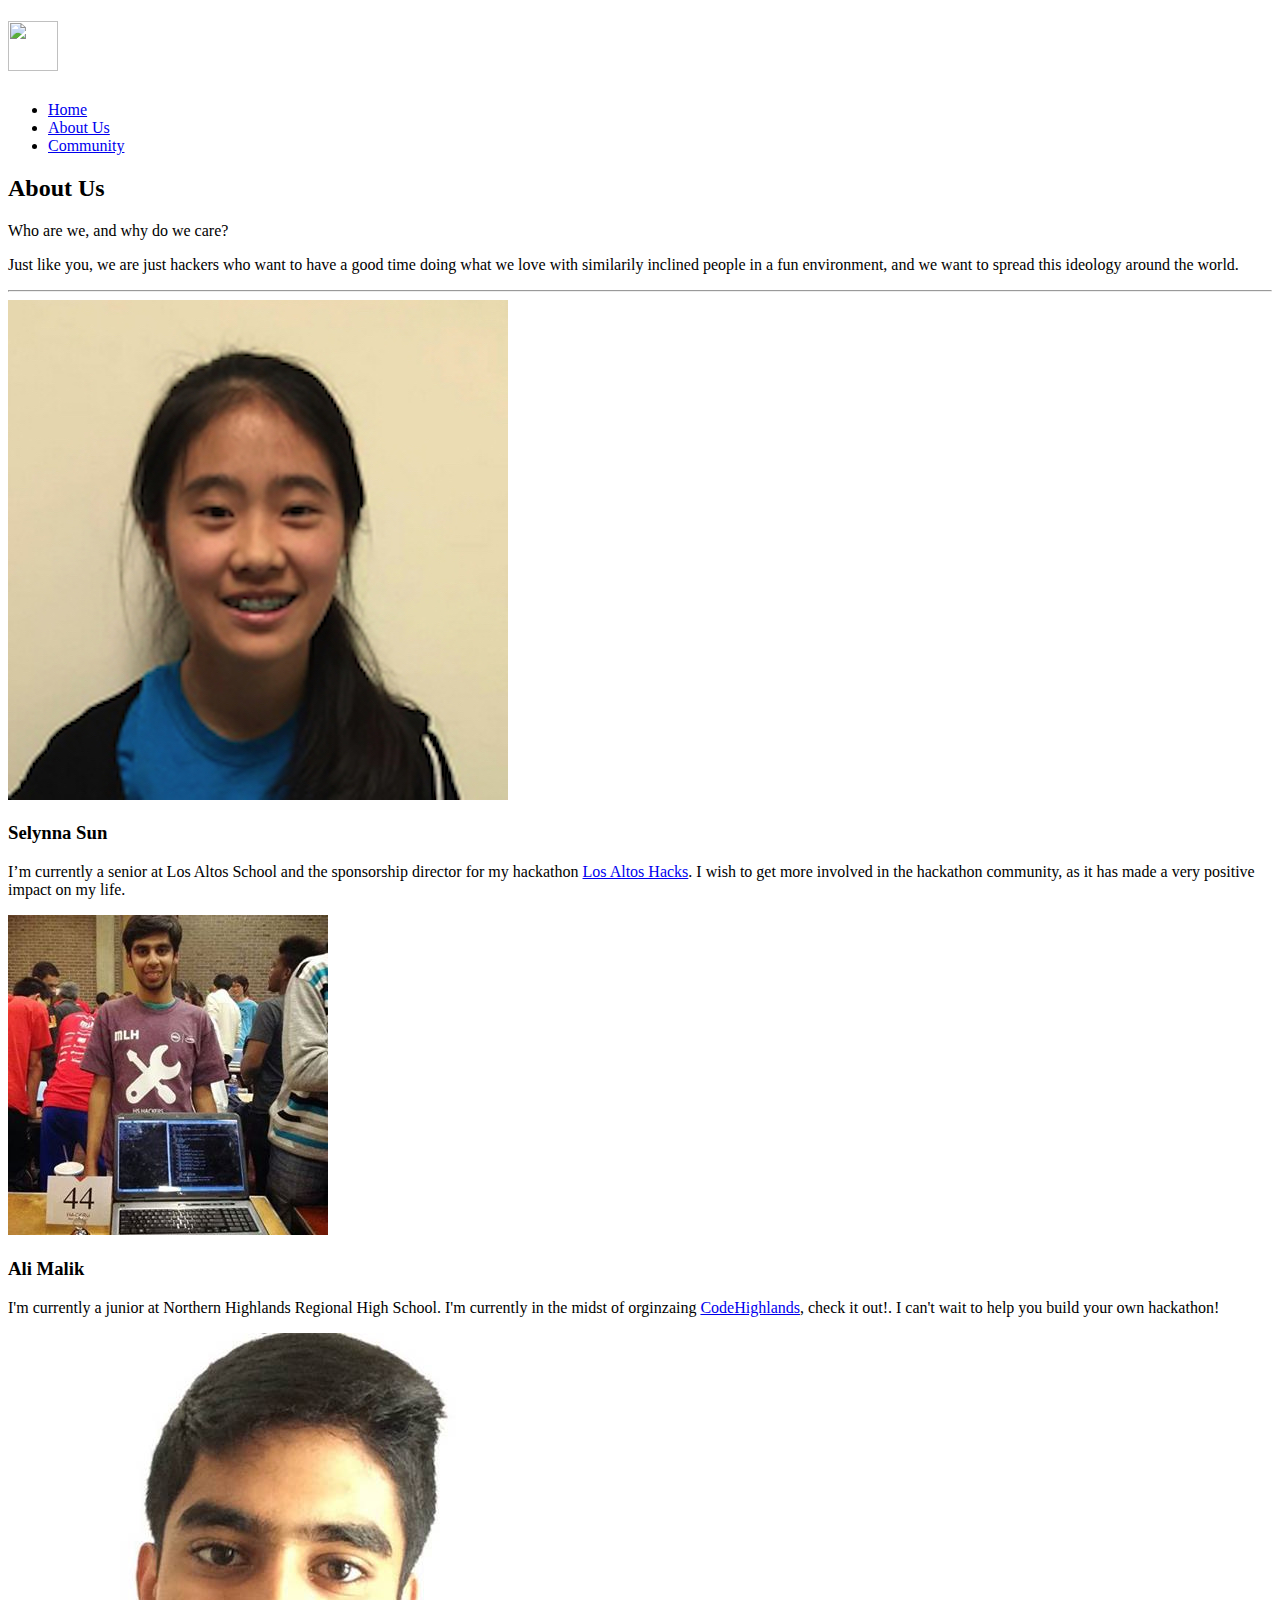
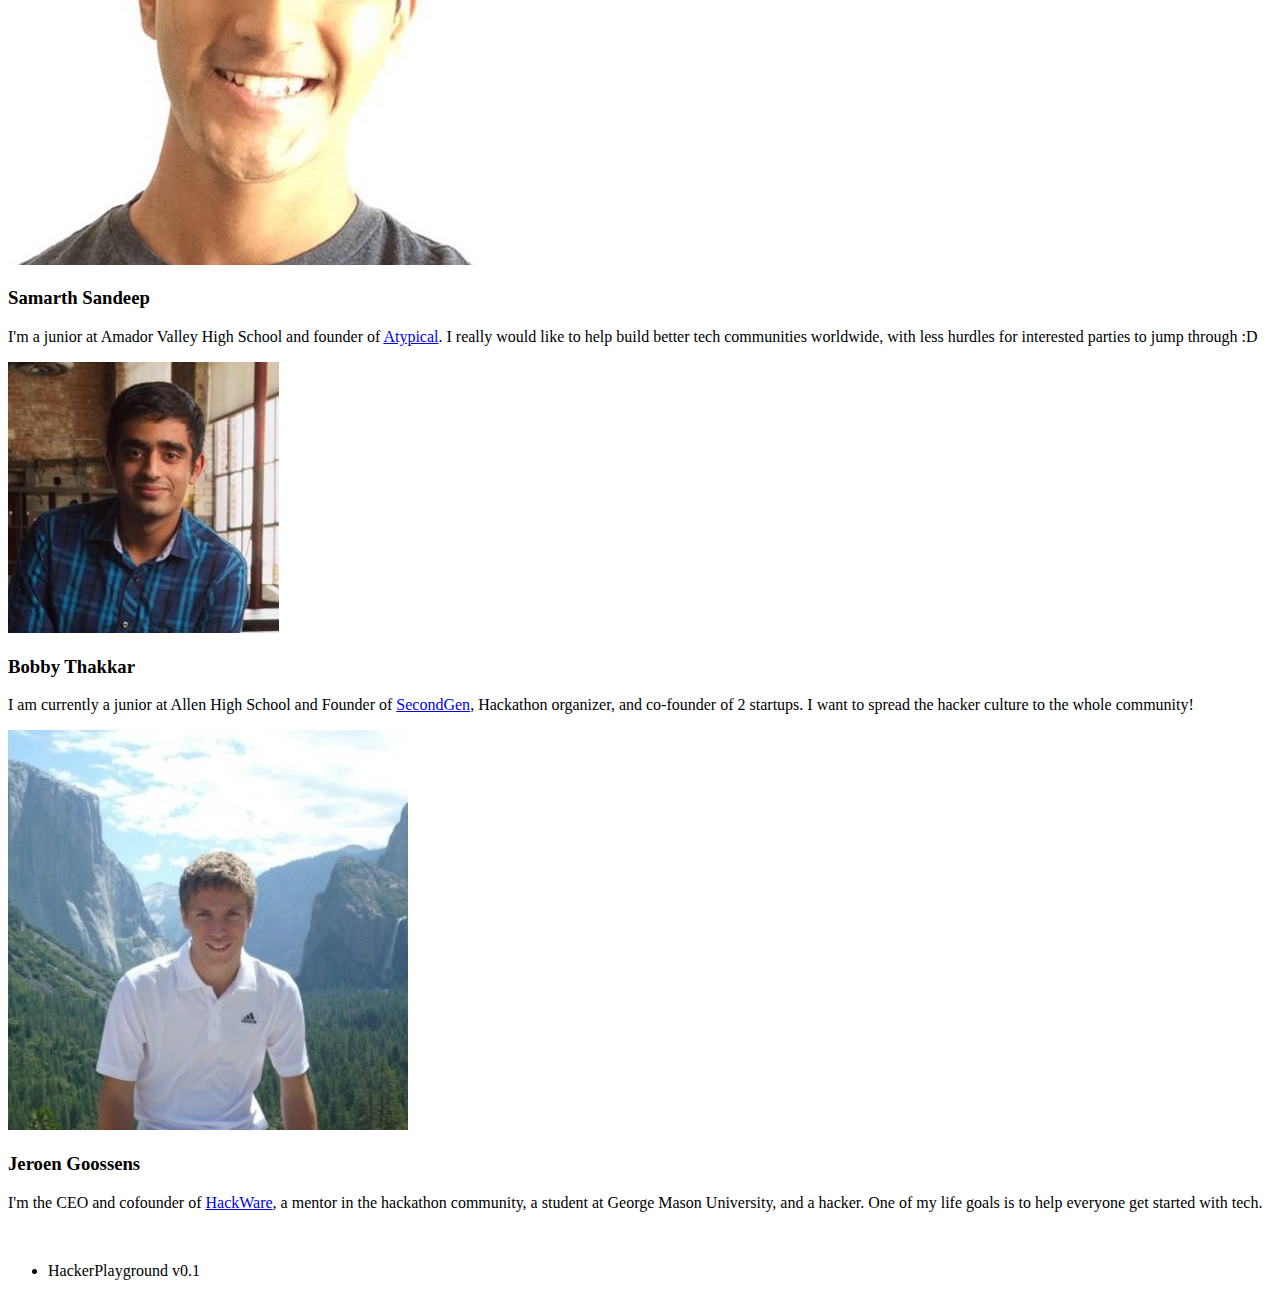
==== aboutus.html @ e45240cf "added aboutus page" ====
<!DOCTYPE HTML>
<!--
	Landed by HTML5 UP
	html5up.net | @n33co
	Free for personal and commercial use under the CCA 3.0 license (html5up.net/license)
-->
<html>
	<head>
		<title>HackerPlayground</title>
		<meta charset="utf-8" />
		<meta name="viewport" content="width=device-width, initial-scale=1" />
		<!--[if lte IE 8]><script src="assets/js/ie/html5shiv.js"></script><![endif]-->
		<link rel="stylesheet" href="assets/css/main.css" />
		<!--[if lte IE 9]><link rel="stylesheet" href="assets/css/ie9.css" /><![endif]-->
		<!--[if lte IE 8]><link rel="stylesheet" href="assets/css/ie8.css" /><![endif]-->
	</head>
	<body>
		<div id="page-wrapper">

			<!-- Header -->
				<header id="header">
					<h1 id="logo"><a href="index.html"><img src="hackerplaygroundlogo.jpg" height="50" width="50"></a></h1>
					<nav id="nav">
						<ul>
							<li><a href="index.html">Home</a></li>
							<li>
								<a href="#">About Us</a>
							<!-- 	<ul>
									<li><a href="left-sidebar.html">Left Sidebar</a></li>
									<li><a href="right-sidebar.html">Right Sidebar</a></li>
									<li><a href="no-sidebar.html">No Sidebar</a></li>
									<li>
										<a href="#">Submenu</a>
										<ul>
											<li><a href="#">Option 1</a></li>
											<li><a href="#">Option 2</a></li>
											<li><a href="#">Option 3</a></li>
											<li><a href="#">Option 4</a></li>
										</ul>
									</li>
								</ul>
							</li> -->
							<li><a href="community.html">Community</a></li>
<!-- 							<li><a href="#" class="button special">Sign Up</a></li>
 -->						</ul>
					</nav>
				</header>

			<!-- Main -->
				<div id="main" class="wrapper style1">
					<div class="container">
						<header class="major">
							<h2> About Us</h2>
							<p> Who are we, and why do we care?</p>
						</header>
						<div class="row 150%">
							<div class="center">
							<div class="col center">

								<!-- Sidebar -->
									<section id="sidebar">
										<section>
											<p>Just like you, we are just hackers who want to have a good time doing what we love with similarily inclined people in a fun environment, and we want to spread this ideology around the world.</p>
											<!-- <footer>
												<ul class="actions">
													<li><a href="#" class="button">Learn More</a></li>
												</ul>
											</footer> -->
										</section>
										<hr />

										<!-- <section>
											<a href="#" class="image fit"><img src="images/pic06.jpg" alt="" /></a>
											<h3>Amet Lorem Tempus</h3>
											<p>Sed tristique purus vitae volutpat commodo suscipit amet sed nibh. Proin a ullamcorper sed blandit. Sed tristique purus vitae volutpat commodo suscipit ullamcorper sed blandit lorem ipsum dolore.</p>
											<footer>
												<ul class="actions">
													<li><a href="#" class="button">Learn More</a></li>
												</ul>
											</footer>
										</section> -->

									</section>

							</div>
						</div>
							<div class="4u 12u$(medium)">

								<!-- Sidebar -->
						

							</div>

						</div>
							<div class="row">
								<div class="2u 12u$(medium)">
								<section>
											<a href="#" class="image fit"><img src="sely.jpg" alt="" /></a>
											<h3>Selynna Sun</h3>
											<p>I’m currently a senior at Los Altos School and the sponsorship director for my hackathon <a href="http://losaltoshacks.com" target="_blank"> Los Altos Hacks</a>.  I wish to get more involved in the hackathon community, as it has made a very positive impact on my life.</p>
										
										</section>
									</div>
											<div class="2u 12u$(medium)">
								<section>
											<a href="#" class="image fit"><img src="ali.jpg" alt="" /></a>
											<h3>Ali Malik</h3>
											<p>I'm currently a junior at Northern Highlands Regional High School. I'm currently in the midst of orginzaing <a href="http://codehighlands.github.io"target="blank"> CodeHighlands</a>, check it out!. I can't wait to help you build your own hackathon!</p>
										
										</section>
									</div>
										<div class="2u 12u$(medium)">
								<section>
											<a href="#" class="image fit"><img src="samarth.jpg" alt="" /></a>
											<h3>Samarth Sandeep</h3>
											<p>I'm a junior at Amador Valley High School and founder of <a href="http://hackatypical.me" target="_blank"> Atypical</a>. I really would like to help build better tech communities worldwide, with less hurdles for interested parties to jump through :D</p>
									
										</section>
									</div>
										<div class="2u 12u$(medium)">
								<section>
											<a href="#" class="image fit"><img src="Bobby.jpg" alt="" /></a>
											<h3>Bobby Thakkar</h3>
I am currently a junior at Allen High School and Founder of <a href="http://secondgen.org" target="_blank">SecondGen</a>, Hackathon organizer, and co-founder of 2 startups. I want to spread the hacker culture to the whole community!</p>
											
										</section>
									</div>
										<div class="2u 12u$(medium)">
								<section>
											<a href="#" class="image fit"><img src="jeroen.jpg" alt="" /></a>
											<h3>Jeroen Goossens</h3>
											<p>
											 I'm the CEO and cofounder of <a href="http://hackware.io " target="_blank">HackWare</a>, a mentor in the hackathon community, a student at George Mason University, and a hacker. One of my life goals is to help everyone get started with tech.</p>
										
										</section>

										
									</div>

	<div class="2u 12u$(medium)">
								<section>
											<a href="#" class="image fit"><img src="hackerplaygroundlogo.jpg" alt="" /></a><br>
<!-- 											<a href="#" class="image fit"><img src="hackerplaygroundlogo.jpg" alt="" /></a>
										<!-- 	<h3>Jeroen Goossens</h3>
											<p>Sed tristique purus vitae volutpat commodo suscipit amet sed nibh. Proin a ullamcorper sed blandit. Sed tristique purus vitae volutpat commodo suscipit ullamcorper sed blandit lorem ipsum dolore.</p>
										 -->
										</section>
										
										
									</div>



								</div>

							<div class="8u$ 12u$(medium) important(medium)">

								<!-- Content -->
									<section id="content">
<!-- 										<a href="#" class="image fit"><img src="images/pic05.jpg" alt="" /></a>
 -->									<!-- 	<h3>Dolore Amet Consequat</h3>
										<p>Aliquam massa urna, imperdiet sit amet mi non, bibendum euismod est. Curabitur mi justo, tincidunt vel eros ullamcorper, porta cursus justo. Cras vel neque eros. Vestibulum diam quam, mollis at magna consectetur non, malesuada quis augue. Morbi tincidunt pretium interdum est. Curabitur mi justo, tincidunt vel eros ullamcorper, porta cursus justo. Cras vel neque eros. Vestibulum diam.</p>
										<p>Vestibulum diam quam, mollis at consectetur non, malesuada quis augue. Morbi tincidunt pretium interdum. Morbi mattis elementum orci, nec dictum porta cursus justo. Quisque ultricies lorem in ligula condimentum, et egestas turpis sagittis. Cras ac nunc urna. Nullam eget lobortis purus. Phasellus vitae tortor non est placerat tristique.</p>
										<h3>Sed Magna Ornare</h3>
										<p>In vestibulum massa quis arcu lobortis tempus. Nam pretium arcu in odio vulputate luctus. Suspendisse euismod lorem eget lacinia fringilla. Sed sed felis justo. Nunc sodales elit in laoreet aliquam. Nam gravida, nisl sit amet iaculis porttitor, risus nisi rutrum metus.</p>
										<ul>
											<li>Faucibus orci lobortis ac adipiscing integer.</li>
											<li>Col accumsan arcu mi aliquet placerat.</li>
											<li>Lobortis vestibulum ut magna tempor massa nascetur.</li>
											<li>Blandit massa non blandit tempor interdum.</li>
											<li>Lacinia mattis arcu nascetur lobortis.</li>
										</ul> -->
									</section>

							</div>
						</div>
					</div>
				</div>

			<!-- Footer -->
							<footer id="footer">
					<!-- <ul class="icons">
						<li><a href="#" class="icon alt fa-twitter"><span class="label">Twitter</span></a></li>
						<li><a href="#" class="icon alt fa-facebook"><span class="label">Facebook</span></a></li>
						<li><a href="#" class="icon alt fa-linkedin"><span class="label">LinkedIn</span></a></li>
						<li><a href="#" class="icon alt fa-instagram"><span class="label">Instagram</span></a></li>
						<li><a href="#" class="icon alt fa-github"><span class="label">GitHub</span></a></li>
						<li><a href="#" class="icon alt fa-envelope"><span class="label">Email</span></a></li>
					</ul> -->
					<ul class="copyright">
						<li>HackerPlayground v0.1</a></li>
					</ul>
				</footer>
		</div>

		<!-- Scripts -->
			<script src="assets/js/jquery.min.js"></script>
			<script src="assets/js/jquery.scrolly.min.js"></script>
			<script src="assets/js/jquery.dropotron.min.js"></script>
			<script src="assets/js/jquery.scrollex.min.js"></script>
			<script src="assets/js/skel.min.js"></script>
			<script src="assets/js/util.js"></script>
			<!--[if lte IE 8]><script src="assets/js/ie/respond.min.js"></script><![endif]-->
			<script src="assets/js/main.js"></script>

	</body>
</html>
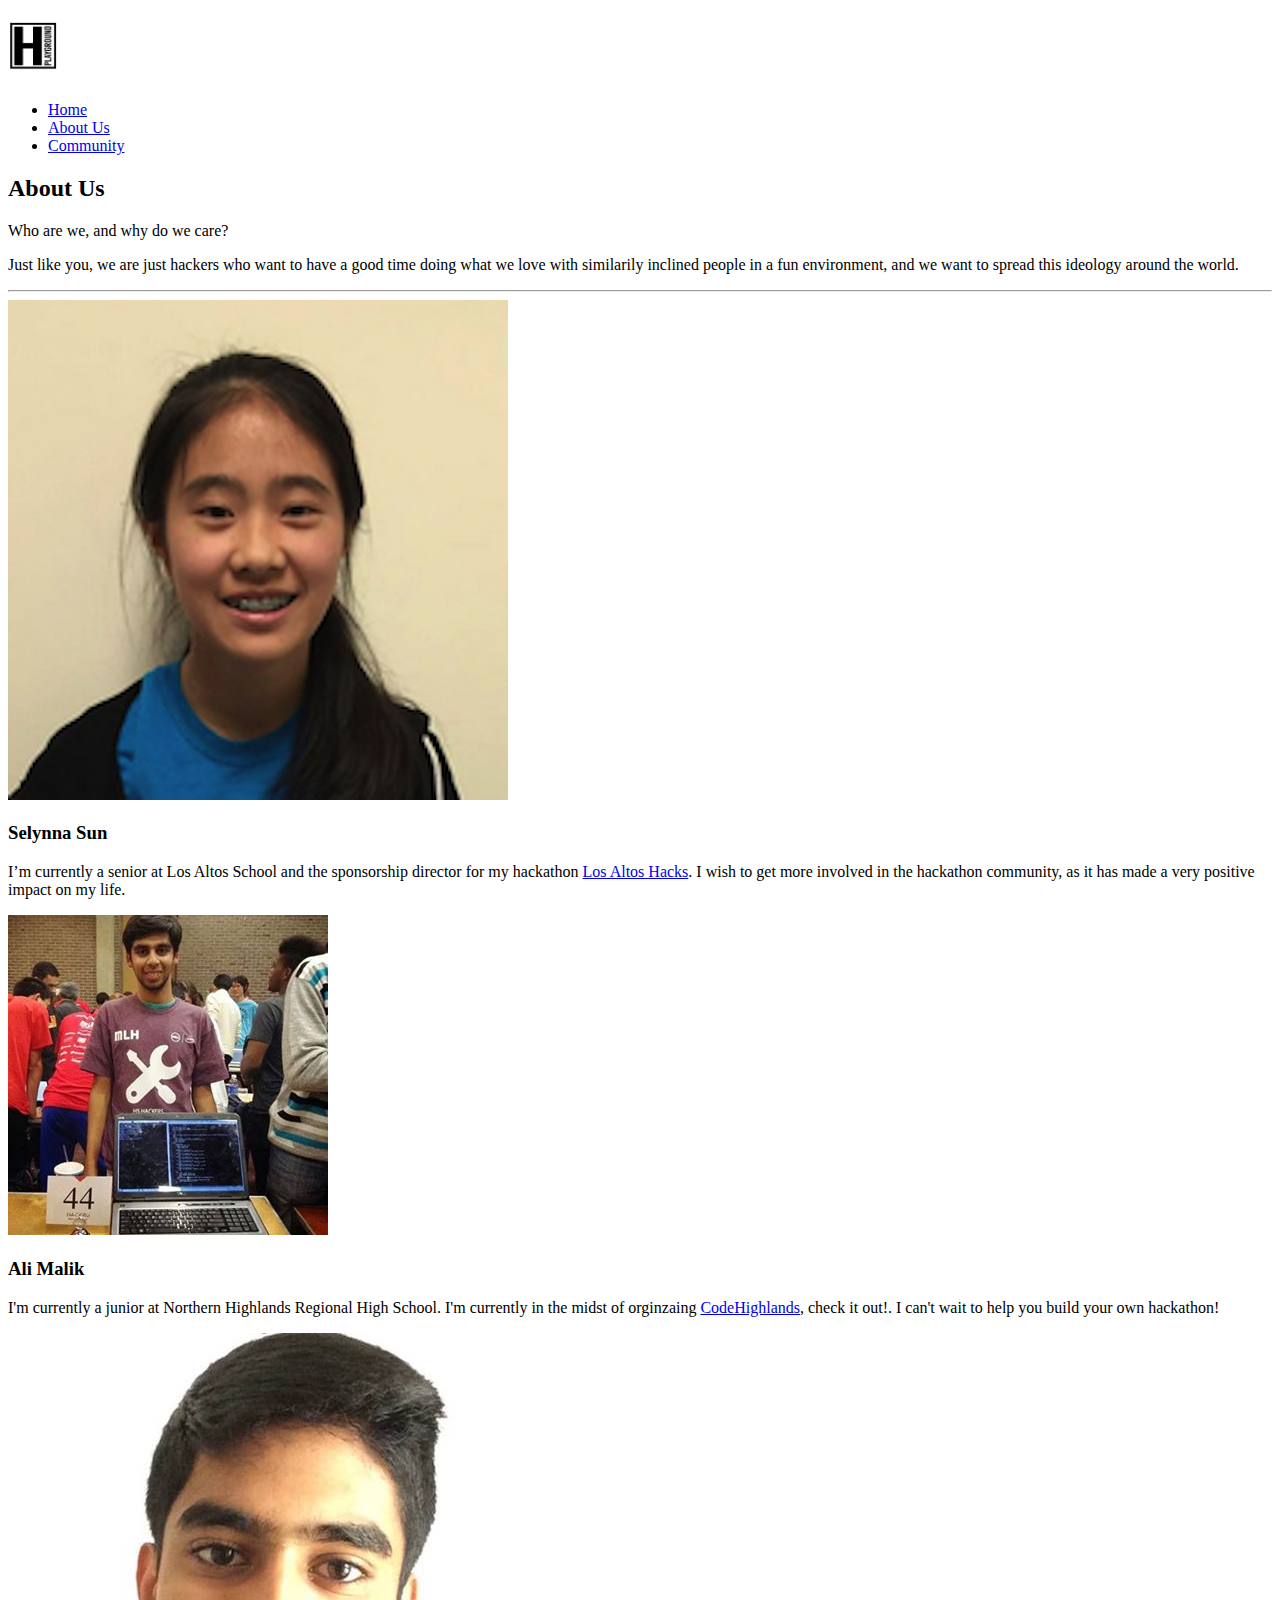
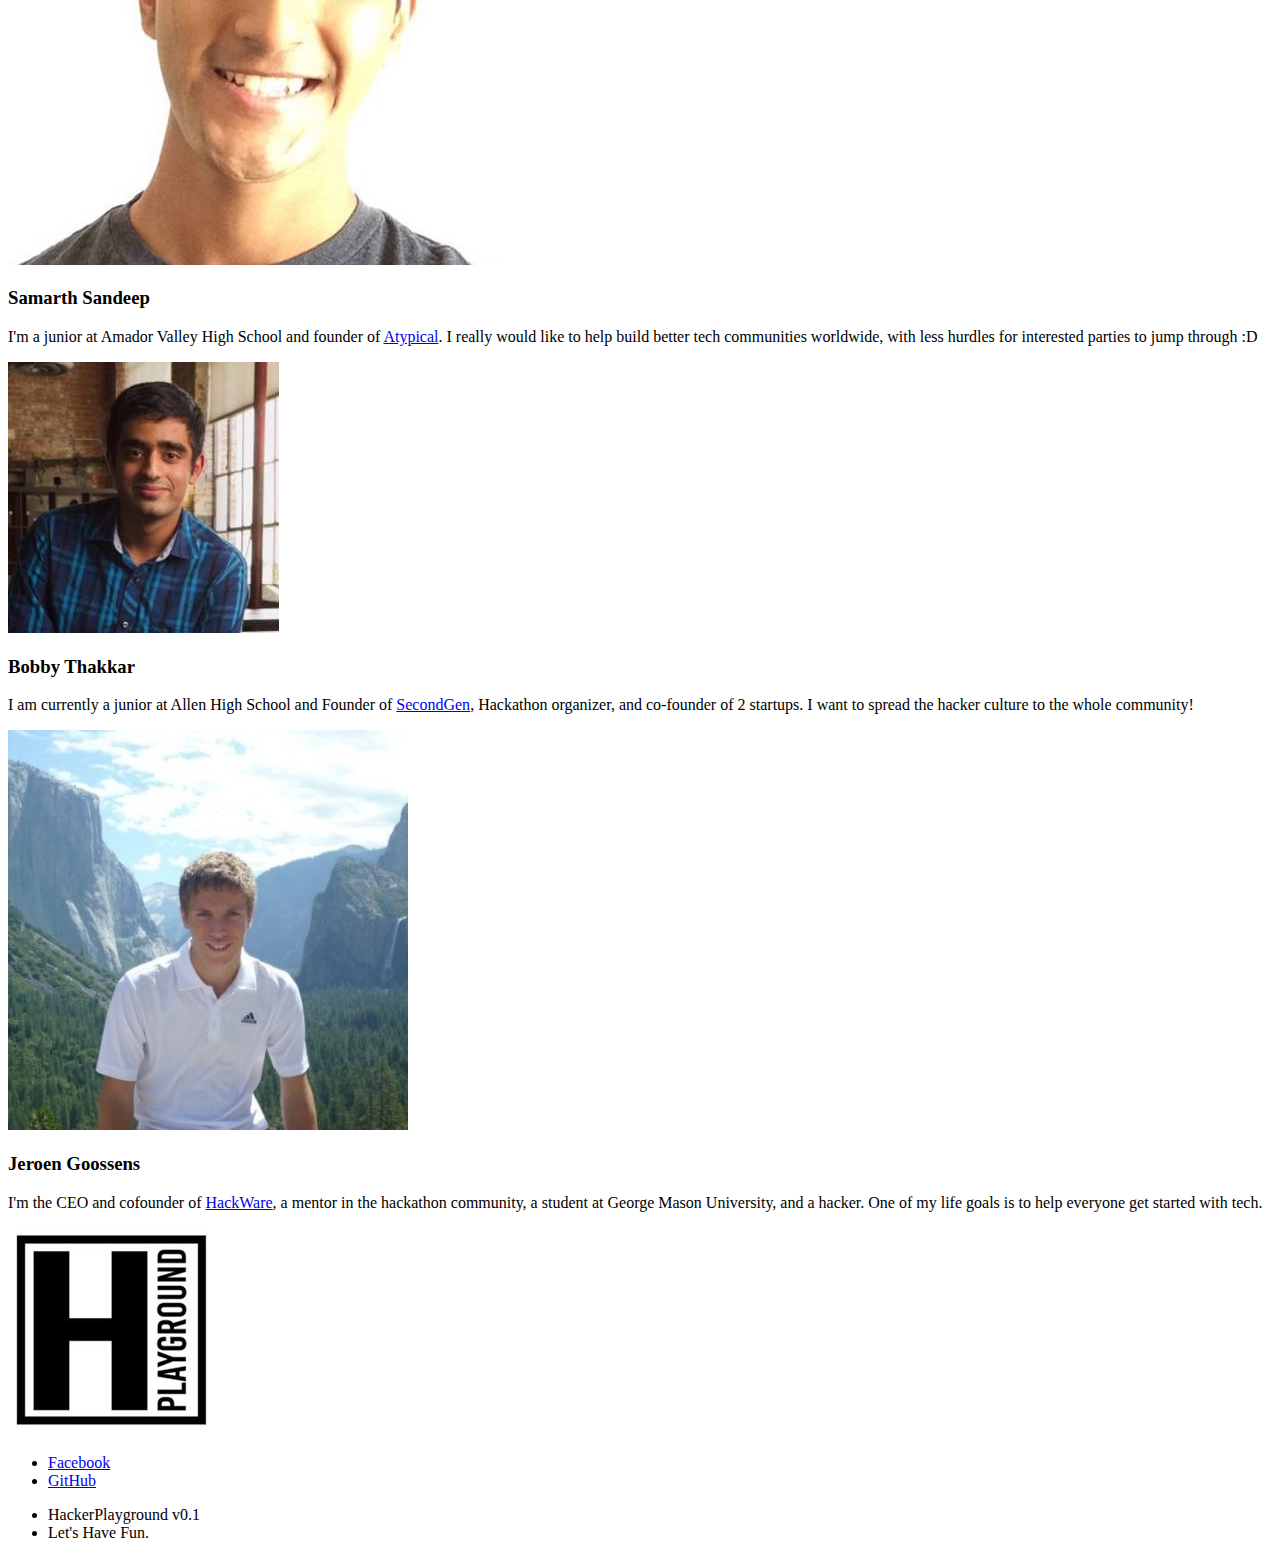
==== commit bb19e369: "images organized added some social icons" ====
--- a/aboutus.html
+++ b/aboutus.html
@@ -19,7 +19,7 @@
 
 			<!-- Header -->
 				<header id="header">
-					<h1 id="logo"><a href="index.html"><img src="hackerplaygroundlogo.jpg" height="50" width="50"></a></h1>
+					<h1 id="logo"><a href="index.html"><img src="logo/hackerplaygroundlogo.jpg" height="50" width="50"></a></h1>
 					<nav id="nav">
 						<ul>
 							<li><a href="index.html">Home</a></li>
@@ -95,7 +95,7 @@
 							<div class="row">
 								<div class="2u 12u$(medium)">
 								<section>
-											<a href="#" class="image fit"><img src="sely.jpg" alt="" /></a>
+											<a href="#" class="image fit"><img src="team/sely.jpg" alt="" /></a>
 											<h3>Selynna Sun</h3>
 											<p>I’m currently a senior at Los Altos School and the sponsorship director for my hackathon <a href="http://losaltoshacks.com" target="_blank"> Los Altos Hacks</a>.  I wish to get more involved in the hackathon community, as it has made a very positive impact on my life.</p>
 										
@@ -103,7 +103,7 @@
 									</div>
 											<div class="2u 12u$(medium)">
 								<section>
-											<a href="#" class="image fit"><img src="ali.jpg" alt="" /></a>
+											<a href="#" class="image fit"><img src="team/ali.jpg" alt="" /></a>
 											<h3>Ali Malik</h3>
 											<p>I'm currently a junior at Northern Highlands Regional High School. I'm currently in the midst of orginzaing <a href="http://codehighlands.github.io"target="blank"> CodeHighlands</a>, check it out!. I can't wait to help you build your own hackathon!</p>
 										
@@ -111,7 +111,7 @@
 									</div>
 										<div class="2u 12u$(medium)">
 								<section>
-											<a href="#" class="image fit"><img src="samarth.jpg" alt="" /></a>
+											<a href="#" class="image fit"><img src="team/samarth.jpg" alt="" /></a>
 											<h3>Samarth Sandeep</h3>
 											<p>I'm a junior at Amador Valley High School and founder of <a href="http://hackatypical.me" target="_blank"> Atypical</a>. I really would like to help build better tech communities worldwide, with less hurdles for interested parties to jump through :D</p>
 									
@@ -119,15 +119,15 @@
 									</div>
 										<div class="2u 12u$(medium)">
 								<section>
-											<a href="#" class="image fit"><img src="Bobby.jpg" alt="" /></a>
+											<a href="#" class="image fit"><img src="team/Bobby.jpg" alt="" /></a>
 											<h3>Bobby Thakkar</h3>
-I am currently a junior at Allen High School and Founder of <a href="http://secondgen.org" target="_blank">SecondGen</a>, Hackathon organizer, and co-founder of 2 startups. I want to spread the hacker culture to the whole community!</p>
+<p>I am currently a junior at Allen High School and Founder of <a href="http://secondgen.org" target="_blank">SecondGen</a>, Hackathon organizer, and co-founder of 2 startups. I want to spread the hacker culture to the whole community!</p>
 											
 										</section>
 									</div>
 										<div class="2u 12u$(medium)">
 								<section>
-											<a href="#" class="image fit"><img src="jeroen.jpg" alt="" /></a>
+											<a href="#" class="image fit"><img src="team/jeroen.jpg" alt="" /></a>
 											<h3>Jeroen Goossens</h3>
 											<p>
 											 I'm the CEO and cofounder of <a href="http://hackware.io " target="_blank">HackWare</a>, a mentor in the hackathon community, a student at George Mason University, and a hacker. One of my life goals is to help everyone get started with tech.</p>
@@ -139,7 +139,7 @@
 
 	<div class="2u 12u$(medium)">
 								<section>
-											<a href="#" class="image fit"><img src="hackerplaygroundlogo.jpg" alt="" /></a><br>
+											<a href="#" class="image fit"><img src="logo/hackerplaygroundlogo.jpg" alt="" /></a><br>
 <!-- 											<a href="#" class="image fit"><img src="hackerplaygroundlogo.jpg" alt="" /></a>
 										<!-- 	<h3>Jeroen Goossens</h3>
 											<p>Sed tristique purus vitae volutpat commodo suscipit amet sed nibh. Proin a ullamcorper sed blandit. Sed tristique purus vitae volutpat commodo suscipit ullamcorper sed blandit lorem ipsum dolore.</p>
@@ -175,20 +175,24 @@
 							</div>
 						</div>
 					</div>
-				</div>
+
 
 			<!-- Footer -->
 							<footer id="footer">
-					<!-- <ul class="icons">
-						<li><a href="#" class="icon alt fa-twitter"><span class="label">Twitter</span></a></li>
-						<li><a href="#" class="icon alt fa-facebook"><span class="label">Facebook</span></a></li>
+					<ul class="icons">
+                        
+				        <li><a href="https://www.facebook.com/HackersOfHackathons?ref=aymt_homepage_panel" class="icon alt fa-facebook"><span class="label">Facebook</span></a></li>
+                        <li><a href="https://github.com/hackerplayground" class="icon alt fa-github"><span class="label">GitHub</span></a></li>
+                        
+                        <!-- <li><a href="#" class="icon alt fa-twitter"><span class="label">Twitter</span></a></li> 
 						<li><a href="#" class="icon alt fa-linkedin"><span class="label">LinkedIn</span></a></li>
 						<li><a href="#" class="icon alt fa-instagram"><span class="label">Instagram</span></a></li>
-						<li><a href="#" class="icon alt fa-github"><span class="label">GitHub</span></a></li>
 						<li><a href="#" class="icon alt fa-envelope"><span class="label">Email</span></a></li>
-					</ul> -->
+					-->
+                    </ul>
 					<ul class="copyright">
-						<li>HackerPlayground v0.1</a></li>
+						<li>HackerPlayground v0.1</li>
+                        <li>Let's Have Fun.</li>
 					</ul>
 				</footer>
 		</div>
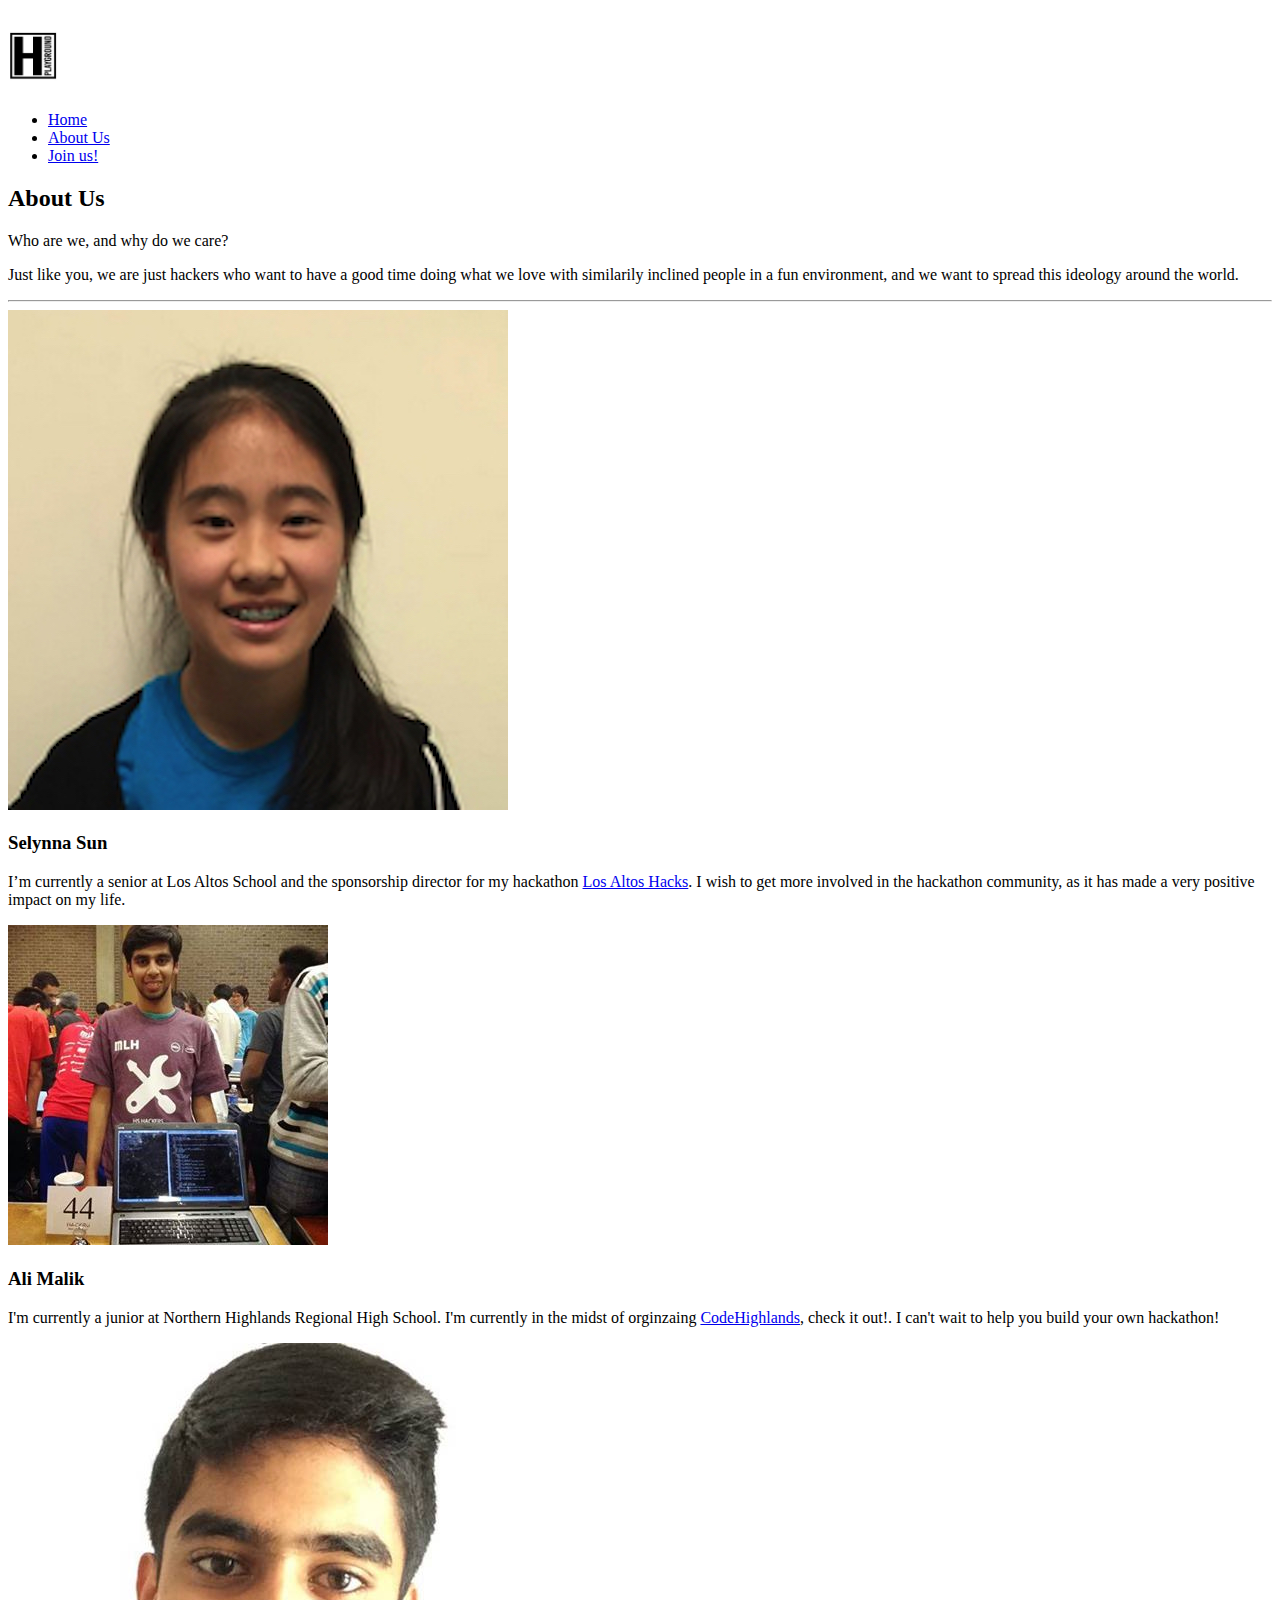
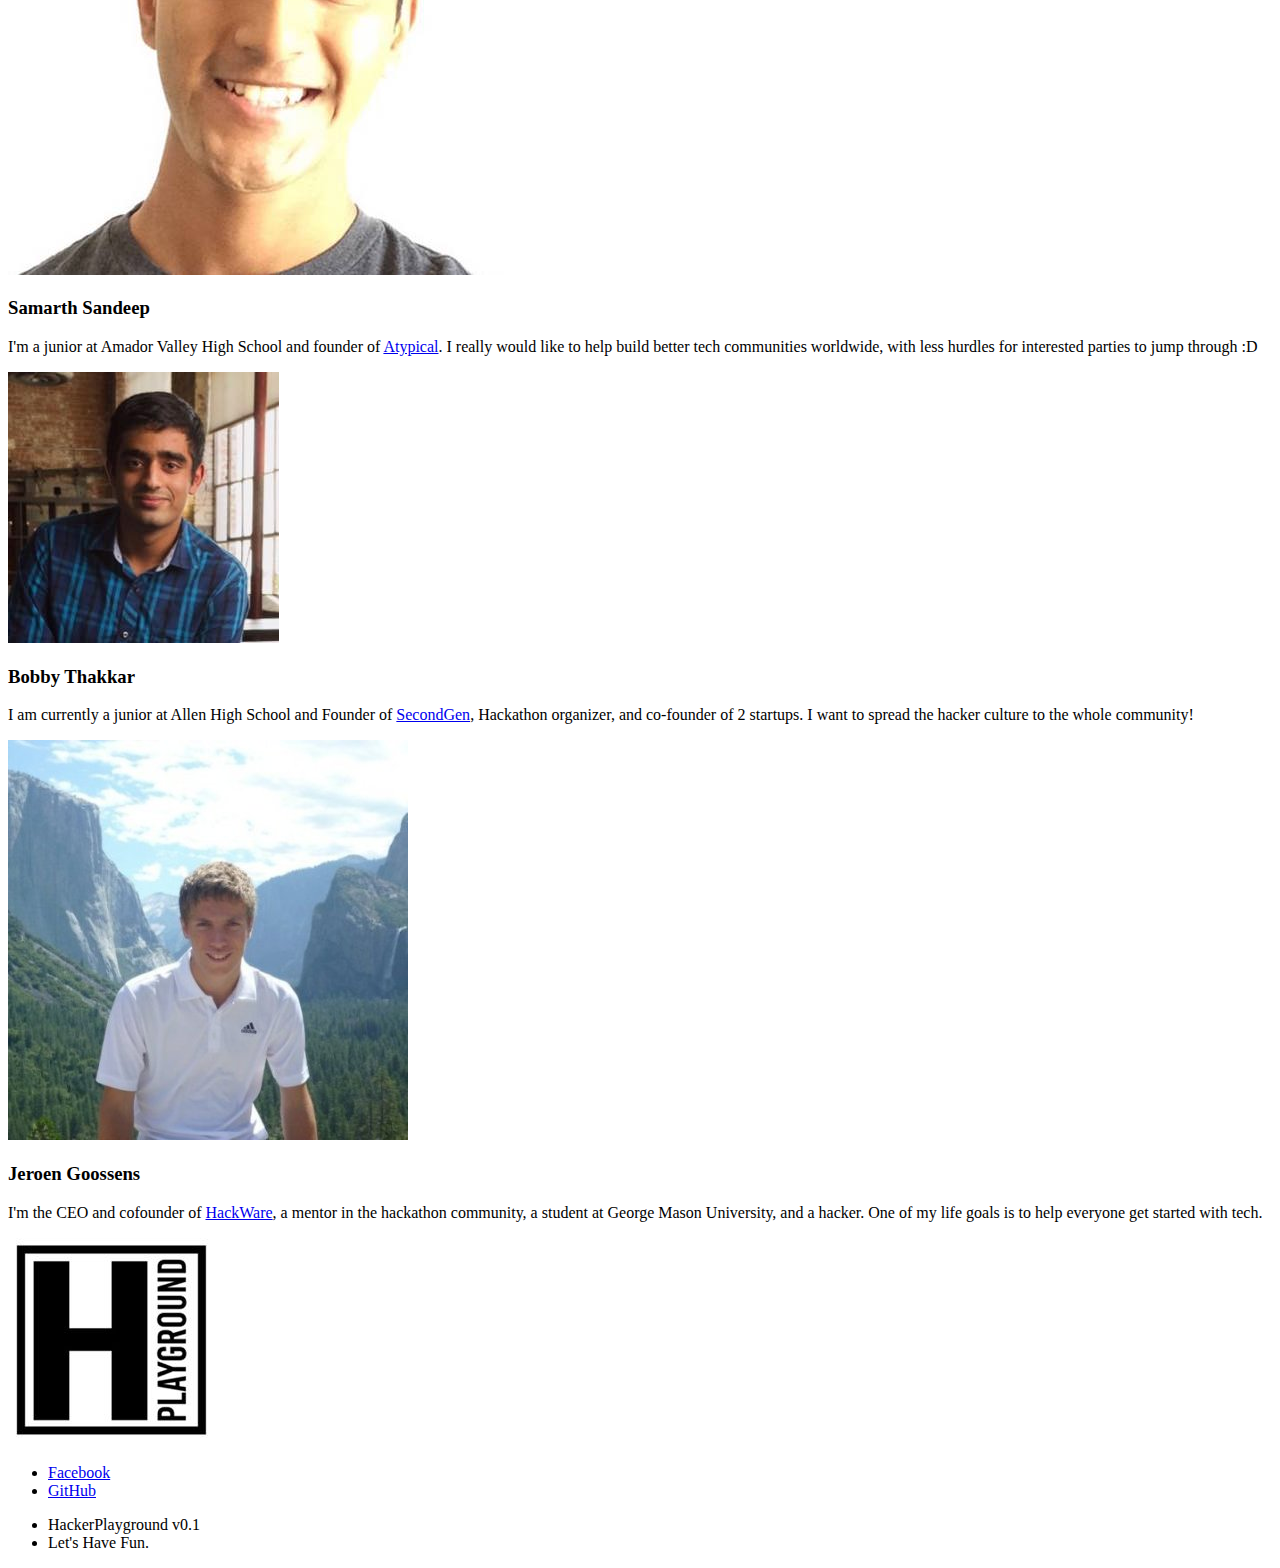
==== commit b90cedf5: "changed nav bar and community was changed a little" ====
--- a/aboutus.html
+++ b/aboutus.html
@@ -6,7 +6,7 @@
 -->
 <html>
 	<head>
-		<title>HackerPlayground</title>
+		<title>Hacker Playground</title>
 		<meta charset="utf-8" />
 		<meta name="viewport" content="width=device-width, initial-scale=1" />
 		<!--[if lte IE 8]><script src="assets/js/ie/html5shiv.js"></script><![endif]-->
@@ -19,30 +19,13 @@
 
 			<!-- Header -->
 				<header id="header">
-					<h1 id="logo"><a href="index.html"><img src="logo/hackerplaygroundlogo.jpg" height="50" width="50"></a></h1>
+					<h1 id="logo"><a href="index.html"><img style="margin-top:10px;" src="logo/hackerplaygroundlogo.jpg" height="50" width="50"></a></h1>
 					<nav id="nav">
-						<ul>
-							<li><a href="index.html">Home</a></li>
-							<li>
-								<a href="#">About Us</a>
-							<!-- 	<ul>
-									<li><a href="left-sidebar.html">Left Sidebar</a></li>
-									<li><a href="right-sidebar.html">Right Sidebar</a></li>
-									<li><a href="no-sidebar.html">No Sidebar</a></li>
-									<li>
-										<a href="#">Submenu</a>
-										<ul>
-											<li><a href="#">Option 1</a></li>
-											<li><a href="#">Option 2</a></li>
-											<li><a href="#">Option 3</a></li>
-											<li><a href="#">Option 4</a></li>
-										</ul>
-									</li>
-								</ul>
-							</li> -->
-							<li><a href="community.html">Community</a></li>
-<!-- 							<li><a href="#" class="button special">Sign Up</a></li>
- -->						</ul>
+				    <ul>
+				        <li><a href="index.html">Home</a></li>
+                        <li><a href="#">About Us</a></li>
+                        <li><a href="community.html">Join us!</a> </li>
+					</ul>
 					</nav>
 				</header>
 
